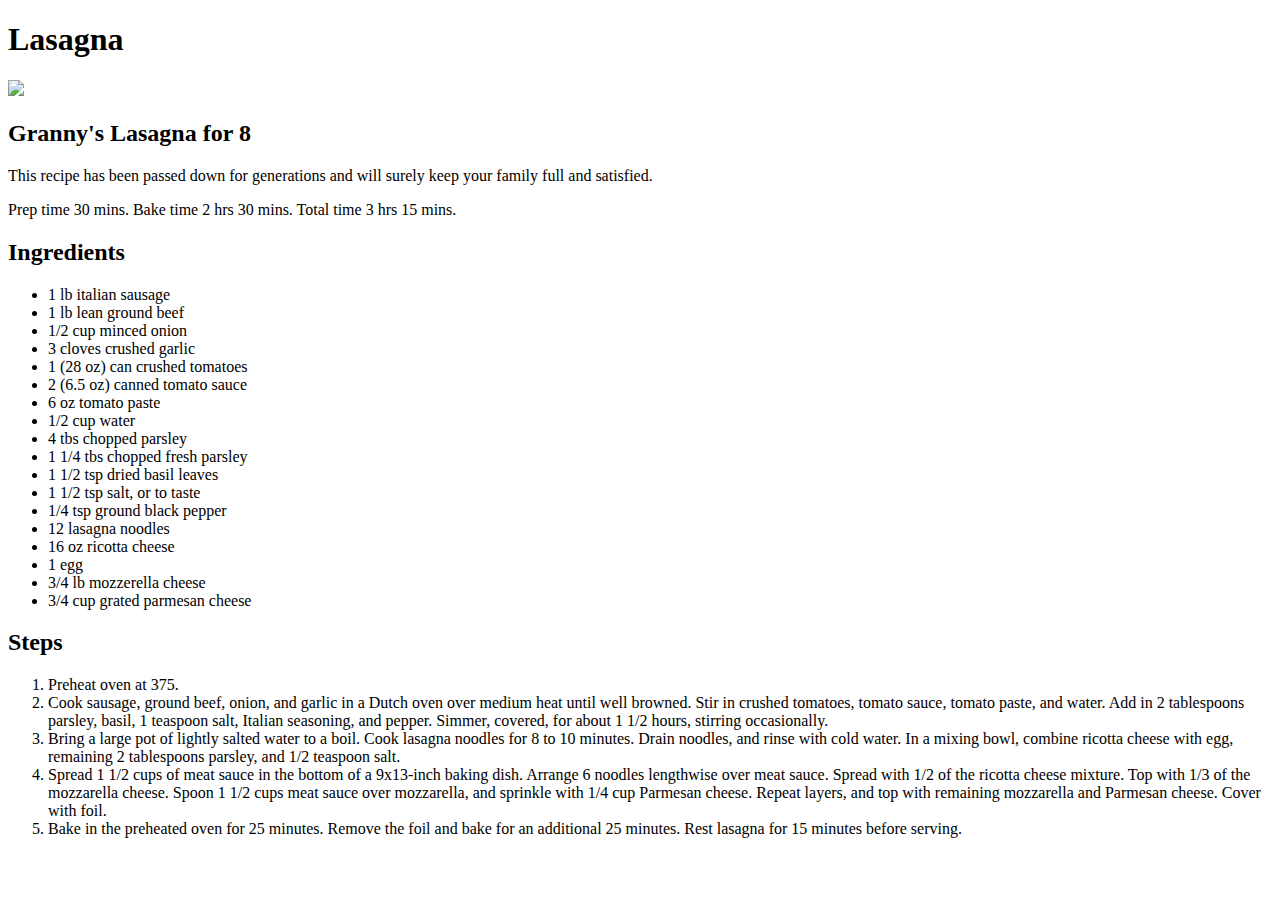
==== recipes/lasagna.html @ 3f575c5b "Moved files to Recipes folder" ====
<!DOCTYPE html>
<html lang="eng">
    <head>

    </head>

    <body>
        <h1>Lasagna</h1>
        <img src="https://insanelygoodrecipes.com/wp-content/uploads/2021/01/Homemade-Ground-Beef-Lasagna-with-Melted-Cheese-500x375.png">
        <h2>Granny's Lasagna for 8</h2>
        <p>This recipe has been passed down for generations and will surely keep your family full and satisfied.</p>
        <p>Prep time 30 mins. Bake time 2 hrs 30 mins. Total time 3 hrs 15 mins.</p>

        <h2>Ingredients</h2>
            <ul>
                <li>1 lb italian sausage</li>
                <li>1 lb lean ground beef</li>
                <li>1/2 cup minced onion</li>
                <li>3 cloves crushed garlic</li>
                <li>1 (28 oz) can crushed tomatoes</li>
                <li>2 (6.5 oz) canned tomato sauce</li>
                <li>6 oz tomato paste</li>
                <li>1/2 cup water</li>
                <li>4 tbs chopped parsley</li>
                <li>1 1/4 tbs chopped fresh parsley</li>
                <li>1 1/2 tsp dried basil leaves</li>
                <li>1 1/2 tsp salt, or to taste</li>
                <li>1/4 tsp ground black pepper</li>
                <li>12 lasagna noodles</li>
                <li>16 oz ricotta cheese</li>
                <li>1 egg</li>
                <li>3/4 lb mozzerella cheese</li>
                <li>3/4 cup grated parmesan cheese</li>
            </ul>
      
        <h2>Steps</h2>
            <ol>
                <li>Preheat oven at 375.</li>
                <li>Cook sausage, ground beef, onion, and garlic in a Dutch oven over medium heat until well browned. Stir in crushed tomatoes, tomato sauce, tomato paste, and water. Add in 2 tablespoons parsley, basil, 1 teaspoon salt, Italian seasoning, and pepper. Simmer, covered, for about 1 1/2 hours, stirring occasionally.</li>
                <li>Bring a large pot of lightly salted water to a boil. Cook lasagna noodles for 8 to 10 minutes. Drain noodles, and rinse with cold water. In a mixing bowl, combine ricotta cheese with egg, remaining 2 tablespoons parsley, and 1/2 teaspoon salt.</li>
                <li>Spread 1 1/2 cups of meat sauce in the bottom of a 9x13-inch baking dish. Arrange 6 noodles lengthwise over meat sauce. Spread with 1/2 of the ricotta cheese mixture. Top with 1/3 of the mozzarella cheese. Spoon 1 1/2 cups meat sauce over mozzarella, and sprinkle with 1/4 cup Parmesan cheese. Repeat layers, and top with remaining mozzarella and Parmesan cheese. Cover with foil.</li>
                <li>Bake in the preheated oven for 25 minutes. Remove the foil and bake for an additional 25 minutes. Rest lasagna for 15 minutes before serving.</li>
            </ol>
    </body>
</html>
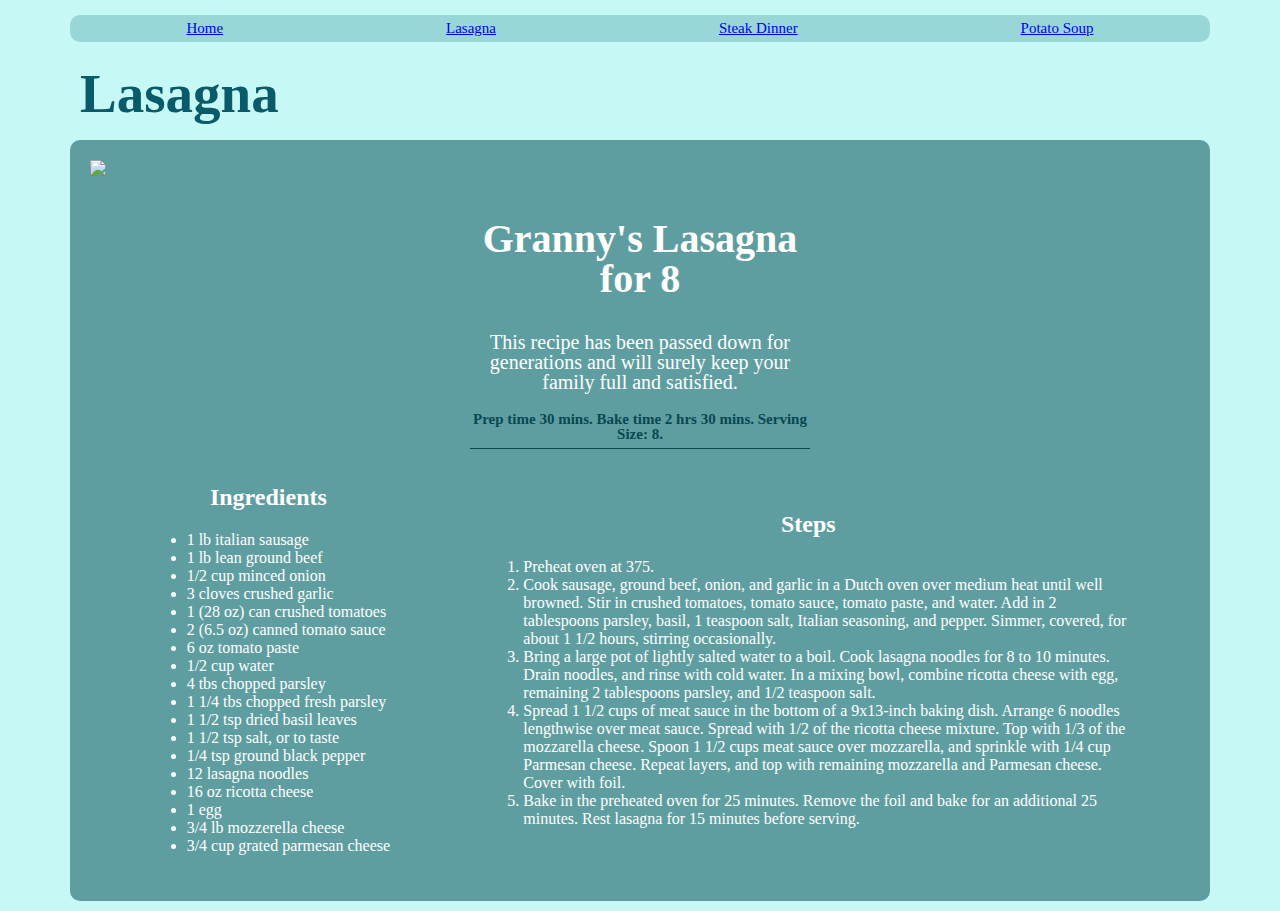
==== commit 61e358ed: "Removed individual css files and linked to one - recipes.css" ====
--- a/recipes/lasagna.html
+++ b/recipes/lasagna.html
@@ -1,18 +1,34 @@
 <!DOCTYPE html>
 <html lang="eng">
-    <head>
+  <head>
+    <link rel="stylesheet" href="recipes.css"/>
 
-    </head>
+    <ul class="tabs">
+      <a href="../index.html">Home</a>
+      
+      <li><a href="lasagna.html">Lasagna</a></li>
+      <li><a href="steakdinner.html">Steak Dinner</a></li>
+      <li><a href="potatosoup.html">Potato Soup</a></li>
+    </ul>
+  </head>
 
-    <body>
-        <h1>Lasagna</h1>
+  <body>
+    <h1 class="title">Lasagna</h1>
+
+    <div class="recipe">
         <img src="https://insanelygoodrecipes.com/wp-content/uploads/2021/01/Homemade-Ground-Beef-Lasagna-with-Melted-Cheese-500x375.png">
-        <h2>Granny's Lasagna for 8</h2>
-        <p>This recipe has been passed down for generations and will surely keep your family full and satisfied.</p>
-        <p>Prep time 30 mins. Bake time 2 hrs 30 mins. Total time 3 hrs 15 mins.</p>
 
-        <h2>Ingredients</h2>
-            <ul>
+      <div class="text">
+        <div class="description">
+          <h2 class="dish">Granny's Lasagna for 8</h2>
+          <p class="script">This recipe has been passed down for generations and will surely keep your family full and satisfied.</p>
+          <p class="time">Prep time 30 mins. Bake time 2 hrs 30 mins. Serving Size: 8.</p>
+        </div>
+
+        <div class="directions">
+          <div class="ingredients">
+            <h2 class="ing-title">Ingredients</h2>
+              <ul>
                 <li>1 lb italian sausage</li>
                 <li>1 lb lean ground beef</li>
                 <li>1/2 cup minced onion</li>
@@ -31,16 +47,23 @@
                 <li>1 egg</li>
                 <li>3/4 lb mozzerella cheese</li>
                 <li>3/4 cup grated parmesan cheese</li>
-            </ul>
-      
-        <h2>Steps</h2>
-            <ol>
+              </ul>
+          </div>
+
+          <div class="steps">
+            <h2 class="step-title">Steps</h2>
+              <ol>
                 <li>Preheat oven at 375.</li>
                 <li>Cook sausage, ground beef, onion, and garlic in a Dutch oven over medium heat until well browned. Stir in crushed tomatoes, tomato sauce, tomato paste, and water. Add in 2 tablespoons parsley, basil, 1 teaspoon salt, Italian seasoning, and pepper. Simmer, covered, for about 1 1/2 hours, stirring occasionally.</li>
                 <li>Bring a large pot of lightly salted water to a boil. Cook lasagna noodles for 8 to 10 minutes. Drain noodles, and rinse with cold water. In a mixing bowl, combine ricotta cheese with egg, remaining 2 tablespoons parsley, and 1/2 teaspoon salt.</li>
                 <li>Spread 1 1/2 cups of meat sauce in the bottom of a 9x13-inch baking dish. Arrange 6 noodles lengthwise over meat sauce. Spread with 1/2 of the ricotta cheese mixture. Top with 1/3 of the mozzarella cheese. Spoon 1 1/2 cups meat sauce over mozzarella, and sprinkle with 1/4 cup Parmesan cheese. Repeat layers, and top with remaining mozzarella and Parmesan cheese. Cover with foil.</li>
                 <li>Bake in the preheated oven for 25 minutes. Remove the foil and bake for an additional 25 minutes. Rest lasagna for 15 minutes before serving.</li>
-            </ol>
-    </body>
+              </ol>
+          </div>    
+        </div>          
+      </div>      
+    </div>
+  </body>
+
 </html>
 
--- a/recipes/recipes.css
+++ b/recipes/recipes.css
@@ -0,0 +1,114 @@
+body {
+  background-color: rgb(198, 248, 246);
+  color: rgb(9, 91, 105);
+  margin: 0 70px;
+}
+
+.tabs {
+  display: flex;
+  flex-direction: row;
+  justify-content: space-around;
+  font-size: 15px;
+  list-style: none;
+  padding: 5px;
+  background-color: rgb(152, 214, 216);
+  border-radius: 10px;
+}
+
+.title {
+  font-size: 55px;
+  margin: 5px;
+  padding: 5px;
+}
+
+.recipe {
+  display: flex;
+  flex-direction: column;
+  justify-content: space-evenly;
+  flex-wrap: nowrap;
+  color: white;
+  padding: 20px;
+  background: cadetblue;
+  border-radius: 10px;
+  margin: 10px auto;
+  max-width: 1200px;
+}
+
+.text {
+  display: flex;
+  flex-direction: column;
+  justify-content: space-evenly;
+  flex-wrap: nowrap;
+  padding: 10px;
+}
+
+.img {
+  width: 60%;
+  max-width: 500px;
+  height: auto;
+  border-radius: 5%;
+  align-self: center;
+}
+
+
+.description {
+  width: 340px;
+  
+  text-align: center;
+  align-self: center;
+  line-height: 1;
+}
+
+
+.dish {
+  font-size: 40px;
+}
+
+.script {
+  font-size: 20px;
+}
+
+
+.time {
+  font-size: 15px;
+  font-weight: 600;
+  color:rgb(8, 72, 83);
+  padding-bottom: 7px;
+  position: relative;
+}
+
+.time::after {
+  display: block;
+    content: '';
+   width: 100%;
+   height: 1px;
+   background:rgb(8, 72, 83);
+   position: absolute;
+   bottom: 0;
+   left: 0;
+ }
+
+.directions {
+  display: flex;
+  flex-direction: row;
+  flex-wrap: wrap;
+  align-items: center;
+  justify-content: space-around;
+}
+
+.ingredients {
+  max-width: 450px;
+}
+
+.ing-title {
+  text-align: center;
+}
+
+.steps {
+  min-width: 300px;
+  max-width: 650px;
+}
+
+.step-title {
+  text-align: center;
+}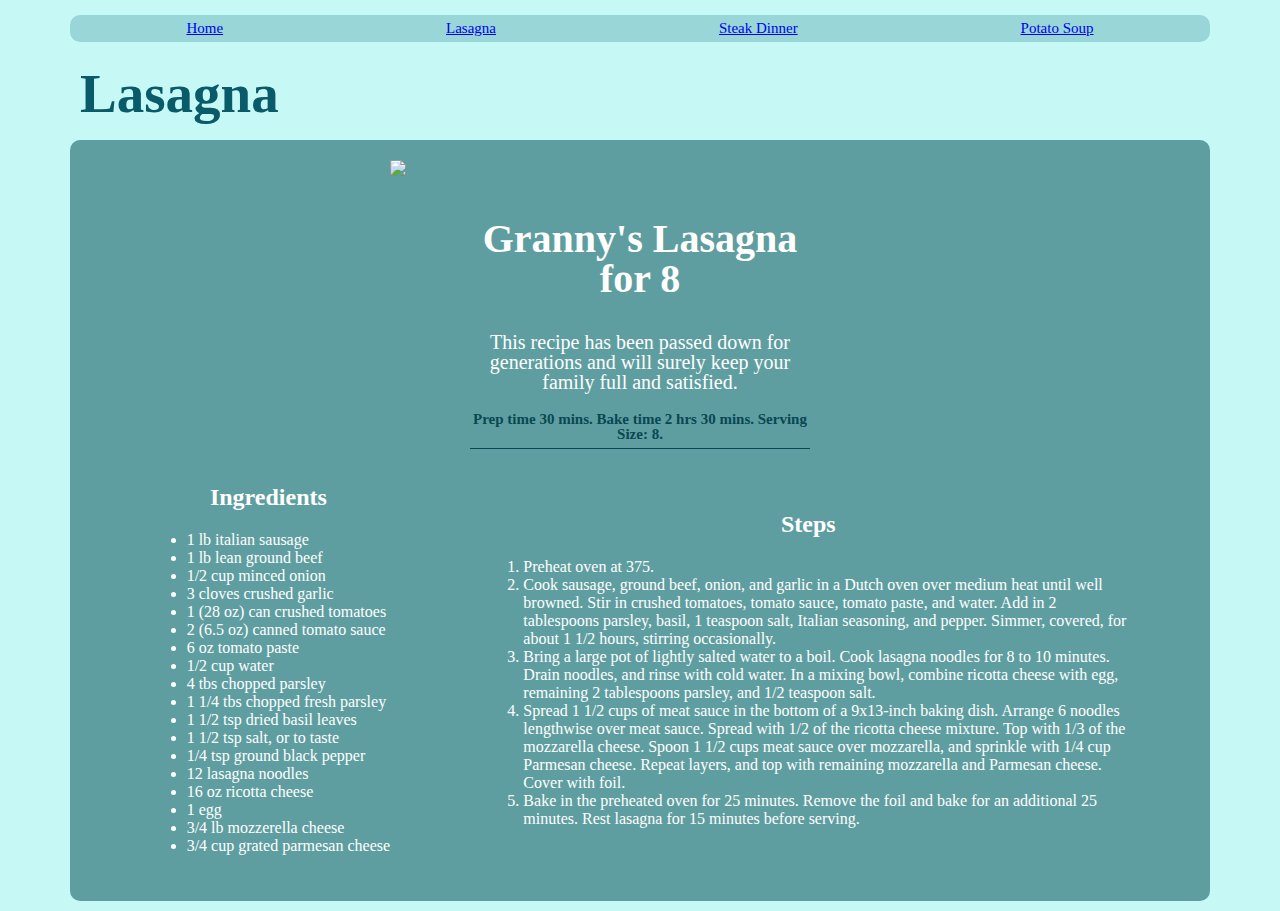
==== commit 2f7f2e9e: "Added img class" ====
--- a/recipes/lasagna.html
+++ b/recipes/lasagna.html
@@ -16,7 +16,7 @@
     <h1 class="title">Lasagna</h1>
 
     <div class="recipe">
-        <img src="https://insanelygoodrecipes.com/wp-content/uploads/2021/01/Homemade-Ground-Beef-Lasagna-with-Melted-Cheese-500x375.png">
+        <img class="img" src="https://insanelygoodrecipes.com/wp-content/uploads/2021/01/Homemade-Ground-Beef-Lasagna-with-Melted-Cheese-500x375.png">
 
       <div class="text">
         <div class="description">
